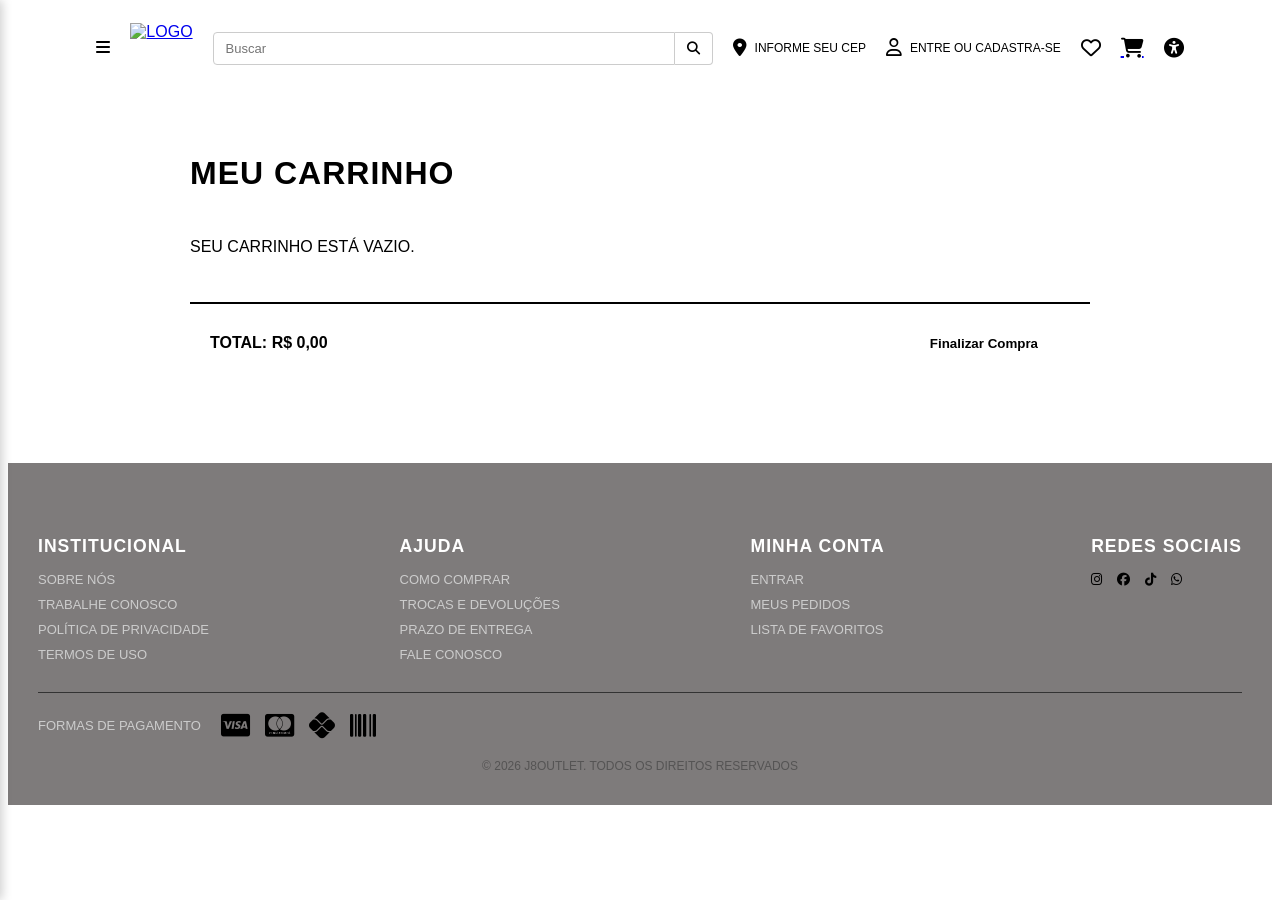
==== carrinho.html @ 71098baf "fFiz a pagina do carrinho" ====
<!DOCTYPE html>
<html lang="pt-br">
<head>
    <meta charset="UTF-8">
    <meta name="viewport" content="width=device-width, initial-scale=1.0">
    <title>J8Outlet - Carrinho</title>
    <link rel="icon" href="fotos/android-chrome-512x512.png" type="image/png">
    <link rel="preconnect" href="https://fonts.googleapis.com">
    <link rel="preconnect" href="https://fonts.gstatic.com" crossorigin">
    <link hrel="https://fonts.googleapis.com/css2?family=Bebas+Neue&family=Inter:wght@400;500;600;700&display=swap" rel="stylesheet">
    <link rel="stylesheet" href="style.css">
    <link rel="stylesheet" href="https://cdnjs.cloudflare.com/ajax/libs/font-awesome/6.5.1/css/all.min.css">
</head>
<body>
    <header class="cabecalho">
        <div class="menu" onclick="abrirMenu()">
            <i class="fa-solid fa-bars" style="color: rgb(0, 0, 0);"></i>
        </div>

        <div class="logo">
            <a href="index.html">
                <img src="https://cdn.offstoreimages.me/compressed/a9ca6ca704ed7659ea2e482198a7759c.webp" alt="Logo">
            </a>
        </div>

         <form class="busca">
                <input type="text" name="q" id="input-busca" placeholder="Buscar">
                 <button type="submit">
                    <i class="fa-solid fa-magnifying-glass" style="color: rgb(0, 0, 0);"></i>
                </button>
         </form>

        <div class="cep">
            <i class="fa-solid fa-location-dot" style="color: rgb(0, 0, 0);"></i>
            <span>Informe seu CEP</span>
        </div>

        <div class="conta">
            <i class="fa-regular fa-user" style="color: rgb(0, 0, 0);"></i>
            <span>
                Entre ou cadastra-se
            </span>
        </div>

        <div class="icones">
            <i class="fa-regular fa-heart" style="color: rgb(0, 0, 0);"></i>
            <a href="carrinho.html">
                <i class="fa-solid fa-cart-shopping" style="color: rgb(0, 0, 0);"></i>
            </a>
            <i class="fa-solid fa-universal-access" style="color: rgb(0, 0, 0);"></i>
        </div>
    </header>

    <div class="menu-overlay" id="menuOverlay" onclick="fecharMenu()"></div>

    <nav class="menu-lateral" id="menuLateral">
        <div class="menu-lateral-topo">
            <span>Categorias</span>
            <i class="fa-solid fa-xmark" onclick="fecharMenu()"></i>
        </div>
        <a href="#">Premier League</a>
        <a href="#">La Liga</a>
        <a href="#">Serie A Italia</a>
        <a href="#">Brasileirão</a>
        <a href="#">Bundesliga</a>
        <a href="#">Seleções</a>
        <a href="#">Masculino</a>
        <a href="#">Feminino</a>
        <a href="#">Infantil</a>
        <a href="#">Chuteiras</a>
        <a href="#">Shorts</a>
    </nav>

    <section class="carrinho-pagina">
        <h1 class="carrinho-titulo">Meu Carrinho</h1>
        <div class="carrinho-lista" id="carrinhoLista">
            <!-- Itens do carrinho serão inseridos aqui via JS -->
        </div>
        <div class="carrinho-resumo" id="carrinhoResumo">
            <span class="carrinho-total">Total: <span id="carrinhoTotal">R$ 0,00</span></span>
            <button class="btn-comprar" id="btnFinalizar">Finalizar Compra</button>
        </div>
    </section>

    <footer class="rodape">
        <div class="rodape-colunas">
            <div class="rodape-coluna">
                <h4>Institucional</h4>
                <a href="#">Sobre nós</a>
                <a href="#">Trabalhe conosco</a>
                <a href="#">Política de Privacidade</a>
                <a href="#">Termos de uso</a>
            </div>

            <div class="rodape-coluna">
                <h4>Ajuda</h4>
                <a href="#">Como Comprar</a>
                <a href="#">Trocas e Devoluções</a>
                <a href="#">Prazo de entrega</a>
                <a href="#">Fale conosco</a>
            </div>

            <div class="rodape-coluna">
                <h4>Minha conta</h4>
                <a href="#">Entrar</a>
                <a href="#">Meus pedidos</a>
                <a href="#">Lista de favoritos</a>
            </div>

            <div class="rodape-coluna">
                <h4>Redes sociais</h4>
                <div class="rodape-redes">
                    <a href="#"><i class="fa-brands fa-instagram" style="color: rgb(0, 0, 0);"></i></a>
                    <a href="#"><i class="fa-brands fa-facebook" style="color: rgb(0, 0, 0);"></i></a>
                    <a href="#"><i class="fa-brands fa-tiktok" style="color: rgb(0, 0, 0);"></i></a>
                    <a href="#"><i class="fa-brands fa-whatsapp" style="color: rgb(0, 0, 0);"></i></a>
                </div>
            </div>
        </div>

        <div class="rodape-pagamento">
            <span>Formas de pagamento</span>
            <div class="rodape-pagamento-icones">
                <i class="fa-brands fa-cc-visa" style="color: rgb(0, 0, 0);"></i>
                <i class="fa-brands fa-cc-mastercard" style="color: rgb(0, 0, 0);"></i>
                <i class="fa-brands fa-pix" style="color: rgb(0, 0, 0);"></i>
                <i class="fa-solid fa-barcode" style="color: rgb(0, 0, 0);"></i>
            </div>
        </div>

        <div class="rodape-copyright">
            <p>&copy; 2026 J8Outlet. Todos os direitos reservados</p>
        </div>
    </footer>

    <script src="script.js"></script>
</body>
</html>
---- style.css ----
.cabecalho{
    display: flex;
    align-items: center;
    justify-content: center;
    padding: 15px 30px;
    gap: 20px;
    max-width: 1300px;
    margin: 0 auto;
    flex-wrap: nowrap;
}

.menu {
    cursor: pointer;
}

.logo {
    height: 50px;
    width: auto;

}

.logo img{
    height: 40px;
}

.header{
    display: flex;
    align-items: center;
    justify-content: space-between;
}


.busca {
    display: flex;
    flex: 1;
    max-width: 500px;
}

.busca input {
    flex: 1;
    padding: 8px 12px;
    border: 1px solid #ccc;
    border-radius: 4px 0 0 4px;
    font-size: 13px;
}

.busca button {
    border: 1px solid #ccc;
    border-left: none;
    border-radius: 0 4px 4px 0 ;
    background: #fff;
    cursor: pointer;
    padding: 0 12px;
}

.icones {
    display: flex;
    gap: 20px;
    font-size: 16px;
   
}

.icones i {
    display: flex;
    gap: 20px;
    font-size: 20px;
}

.icones i {
    cursor: pointer;
}

.cep, .conta {
    display: flex;
    align-items: center;
    gap: 8px;
    font-size: 12px;
    cursor: pointer;
    white-space: nowrap;
}

.cep i, .conta i {
    font-size: 18px;
}

.banner {
    position: relative;
    width: 100%;
    overflow: hidden;
    border-radius: 15px 15px 15px 15px ;
}

.slide {
    display: none;
}

.slide.active {
    display: block;
}

.slide-seta {
    position: absolute;
    top: 50%;
    transform: translateY(-50%);
    background: rgba(255, 255, 255, 0.7);
    border: none;
    font-size: 20px;
    padding: 12px 16px;
    cursor: pointer;
    border-radius: 50%;
    z-index: 2;
}

.slide-seta.anterior {
    left: 20px;
}

.slide-seta.proxima {
    right: 20px;
}

.slide-seta:hover {
    background: rgba(255, 255, 255, 0.9);
}

.slide-bolinhas {
    position: absolute;
    bottom: 20px;
    left: 50%;
    transform: translateX(-50%);
    display: flex;
    gap: 10px;
    z-index: 2;
}

.bolinha {
    width: 12px;
    height: 12px;
    border-radius: 50%;
    background: rgba(255, 255, 255, 0.5);
    cursor: pointer;
}

.bolinha.ativa {
    background: #fff;
}

.banner-img {
    width: 100%;
    height: 400px;
    object-fit: cover;
    display: block;
}

.banner-overlay {
    position: absolute;
    top: 0;
    left: 0;
    width: 100%;
    height: 100%;
    background: rgba(0, 0, 0, 0.4);
    display: flex;
    flex-direction: column;
    justify-content: center ;
    align-items: center;
    text-align: center;
    color: #fff;
}

body {
    font-family: 'Inter', sans-serif;
    text-transform: uppercase;
}

.banner-overlay h1 {
    font-family: 'Bebas Neue', sans-serif;
    letter-spacing: 1px;
    font-size: 2.5rem;
    max-width: 700px;
    margin-bottom: 20px;
}

.categorias-titulo,
.vitrine-titulo {
    font-family: 'Bebas Neue', sans-serif;
    letter-spacing: 1px;
}

.btn-comprar {
    padding: 12px 32px;
    background: #fff;
    color: black;
    border: none;
    border-radius: 4px;
    font-weight: bold;
    cursor: pointer;
}

.btn-comprar:hover {
    background: #eee;
}

.categorias {
    padding: 40px 30px;
    max-width: 1300px;
    margin: 0 auto;
    text-align: center;
}

.categorias-titulo {
    font-size: 1.8rem;
    margin-bottom: 30px;
}

.categorias-grid {
    display: flex;
    justify-content: center;
    flex-wrap: wrap;
    gap: 30px;
}

.categoria-item {
    display: flex;
    flex-direction: column;
    align-items: center;
    gap: 10px;
    text-decoration: none;
    color: #000;
    width: 120px;
}

.categoria-item img {
    width: 80px;
    height: 80px;
    object-fit: contain;
    transition: transform 0.2s;
}

.categoria-item:hover img {
    transform: scale(1.1);
}

.categoria-item span {
    font-size: 14px;
    font-weight: bold;
    text-align: center;
}

.vitrine{
    padding: 40px 30px;
    max-width: 1300px;
    margin: 0 auto;
}

.vitrine-header {
    text-align: center;
    margin-bottom: 25px;
}

.vitrine-titulo {
    font-size: 1.8rem;
    margin-bottom: 8px;
}

.vitrine-link {
    font-size: 14px;
    text-decoration: underline;
    color: #000;
}

.vitrine-carrossel-container {
    position: relative;
}

.vitrine-carrossel {
    display: flex;
    gap: 20px;
    overflow-x: auto;
    scroll-behavior: smooth;
    scroll-snap-type: mandatory;
    padding-bottom: 10px;
}

.vitrine-carrossel::-webkit-scrollbar {
    display: none;
}

.produto-card {
    flex: 0 0 auto;
    width: 220px;
    scroll-snap-align: start;
    overflow: hidden;
}

.produto-card img {
    width: 100%;
    height: 260px;
    object-fit: cover;
    margin-bottom: 12px;
    transition: transform 0.3s ease;
}

.produto-card:hover img {
    transform: scale(1.1);
}

.produto-nome {
    font-size: 13px;
    font-weight: bold;
    margin-bottom: 8px;
    line-height: 1.3;
}

.produto-preco {
    display: flex;
    align-items: center;
    gap: 8px;
    flex-wrap: wrap;
    font-size: 12px;
}

.preco-de {
    color: #999;
    text-decoration: line-through;
}

.preco-info {
    color: #333;
}

.preco-por {
    font-weight: bold;
    font-size: 14px;
    color: #000;
}

.carrossel-seta {
    position: absolute;
    top: 40%;
    transform: translateY(-50%);
    background: rgba(255, 255, 255, 0.9);
    border: none;
    width: 44px;
    height: 44px;
    border-radius: 50%;
    font-size: 18px;
    cursor: pointer;
    z-index: 2;
    box-shadow: 0 2px 6px rgba(0, 0, 0, 0.2);
}

.carrossel-seta.anterior {
    left: 10px;
}

.carrossel-seta.proxima {
    right: 10px;
}

.rodape {
    background: #7e7b7b;
    color: #fff;
    padding: 50px 30px 20px;
    margin-top: 40px;
}

.rodape-colunas {
    display: flex;
    justify-content: space-between;
    flex-wrap: wrap;
    gap: 30px;
    max-width: 1300px;
    margin: 0 auto;
}

.rodape-coluna {
    display: flex;
    flex-direction: column;
    gap: 10px;
    min-width: 150px;
}

.rodape-coluna h4 {
    font-family: 'Bebas Neue', sans-serif;
    letter-spacing: 1px;
    font-size: 1.1rem;
    margin-bottom: 5px;
}

.rodape-coluna a {
    color: #ccc;
    text-decoration: none;
    font-size: 13px;
}

.rodape-coluna a:hover {
    color: #fff;
    text-decoration: underline;
}

.rodape-redes {
    display: flex;
    gap: 15px;
    font-size: 22px;
}

.rodape-redes a {
    color: #fff;
}

.rodape-pagamento {
    max-width: 1300px;
    margin: 30px auto 0;
    padding-top: 20px;
    border-top: 1px solid #333;
    display: flex;
    align-items: center;
    gap: 20px;
    flex-wrap: wrap;
}

.rodape-pagamento span {
    font-size: 13px;
    color: #ccc;
}

.rodape-pagamento-icones {
    display: flex;
    gap: 15px;
    font-size: 26px;
}

.rodape-copyright {
    text-align: center;
    margin-top: 20px;
    font-size: 12px;
    color: #555454;
}

.menu-lateral {
    position: fixed;
    top: 0;
    left: -280px;
    width: 280px;
    height: 100%;
    background: #fff;
    box-shadow: 2px 0 10px rgba(0, 0, 0, 0.2);
    z-index: 100;
    transition: left 0.3s ease;
    display: flex;
    flex-direction: column;
    padding: 20px;
    box-sizing: border-box;
}

.menu-lateral.aberto {
    left: 0;
}

.menu-lateral-topo {
    display: flex;
    justify-content: space-between;
    align-items: center;
    font-weight: bold;
    font-size: 16px;
    margin-bottom: 20px;
    padding-bottom: 15px;
    border-bottom: 1px solid #eee;
}

.menu-lateral-topo i {
    cursor: pointer;
    font-size: 20px;
}

.menu-lateral a {
    text-decoration: none;
    color: #000;
    padding: 12px 0;
    font-size: 14px;
    border-bottom: 1px solid #f0f0f0;
}

.menu-lateral a:hover {
    color: #666;
}

.menu-overlay {
    display: none;
    position: fixed;
    top: 0;
    left: 0;
    width: 100%;
    height: 100%;
    background: rgba(0, 0, 0, 0.5);
    z-index: 99;
}

.menu-overlay.ativo {
    display: block;
}

.resultados-container {
    padding: 40px 20px;
}

#titulo-resultado {
    text-align: center;
    margin-bottom: 30px;
}

.resultados-grid {
    display: grid;
    grid-template-columns: repeat(auto-fill, minmax(220px, 1fr));
    gap: 20px;
}

.carrinho-pagina {
    max-width: 900px;
    margin: 0 auto;
    padding: 40px 30px;
}

.carrinho-titulo {
    font-family: 'Bebas Neue', sans-serif;
    letter-spacing: 1px;
    font-size: 2rem;
    margin-bottom: 30px;
}

.carrinho-lista {
    display: flex;
    flex-direction: column;
    gap: 20px;
    margin-bottom: 30px;
}

.carrinho-item {
    display: grid;
    grid-template-columns: 100px 1fr auto auto auto;
    align-items: center;
    gap: 20px;
    padding: 15px;
    border: 1px solid #eee;
    border-radius: 8px;
}

.carrinho-item img {
    width: 100px;
    height: 100px;
    object-fit: cover;
    border-radius: 4px;
}

.carrinho-item-nome {
    font-size: 13px;
    font-weight: bold;
    line-height: 1.3;
}

.carrinho-item-preco {
    font-size: 14px;
    font-weight: bold;
}

.carrinho-item-qtd {
    display: flex;
    align-items: center;
    gap: 10px;
}

.carrinho-item-qtd buttom {
    width: 28px;
    height: 28px;
    border: 1px solid #ccc;
    background: #fff;
    border-radius: 4px;
    cursor: pointer;
    font-size: 16px;
}

.carrinho-item-qtd button:hover {
    background: #f0f0f0;
}

.btn-remover {
    border: none;
    background: none;
    color: #999;
    text-decoration: underline;
    cursor: pointer;
    font-size: 12px;
}

.btn-remover:hover {
    color: #c00;
}

.carrinho-resumo {
    display: flex;
    justify-content: space-between;
    align-items: center;
    padding: 20px;
    border-top: 2px solid #000;
}

.carrinho-total {
    font-size: 16px;
    font-weight: bold;
}

#carrinho-total {
    font-size: 1.3rem;
}

.btn-add-carrinho {
    position: absolute;
    bottom: 120px;
    right: 4px;
    width: 36px;
    height: 36px;
    border: none;
    border-radius: 50%;
    background: #fff;
    box-shadow: 0 2px 6px rgba(0, 0, 0, 0.2);
    cursor: pointer;
    font-size: 16px;
    display: flex;
    align-items: center;
    justify-content: center;
    z-index: 2;
}

.btn-add-carrinho:hover {
    background: #eee;
}

.produto-card {
    flex: 0 0 auto;
    width: 220px;
    scroll-snap-align: start;
    overflow: hidden;
    position: relative;
}

@media (max-width: 768px){
    .cep , .conta {
        gap: 0;
    }
    .cep span,
    .conta span {
        display: none;
    }
     .icones i.fa-universal-access {
        display: none;
     }
     .icones i.fa-heart {
        display: none;
     }
     .conta i.fa-user {
        display: none;
     }
     .cabecalho {
        gap: 10px;
        padding: 8px 6px;
     }
     .busca {
        flex: none;
        max-width: 150px;
        min-width: 0;
     }
     .busca input {
        min-width: 0;
     }
     .categorias-grid {
        gap: 20px;
     }
     .categoria-item {
        width: 90px;
     }
     .categoria-item img {
        width: 60px;
        height: 60px;
     }
     .banner-img {
        height: 220px;
     }
     .banner-overlay h1 {
        font-size: 1.5rem;
        max-width: 90%;
     }
     .banner-overlay p {
        font-size: 12px;
     }
     .btn-comprar {
        padding: 8px 20px;
        font-size: 14px;
     }
     .categorias-titulo,
     .vitrine-titulo {
        font-size: 1.3rem;
     }
     .vitrine {
        padding: 20px 15px;
     }
     .categorias {
        padding: 20px 15px;
     }
     .produto-card {
        width: 140px;
     }
     .produto-card img {
        height: 170px;
     }
     .produto-nome {
        font-size: 11px;
     }
     .carrossel-seta {
        width: 32px;
        height: 32px;
        font-size: 14px;
     }
     .rodape-colunas {
        flex-direction: column;
        gap: 25px;
     }
     .rodape {
        padding: 30px 20px 15px;
     }
     .carrinho-pagina {
        padding: 20px 15px;
     }
     .carrinho-item {
        grid-template-columns: 70px 1fr;
        grid-template-areas:
            "img nome"
            "img preco"
            "img qtd"
            "img remover";
     }
     .carrinho-item img {
        grid-area: img;
        width: 70px;
        height: 70px;
     }
     .carrinho-item-nome { grid-area: nome; }
     .carrinho-item-preco { grid-area: preco; }
     .carrinho-item-qtd { grid-area: qtd; }
     .btn-remover { grid-area: remover; justify-self: start; }
     .carrinho-resumo {
        flex-direction: column;
        gap: 15px;
        align-items: flex-start;
     }
 }
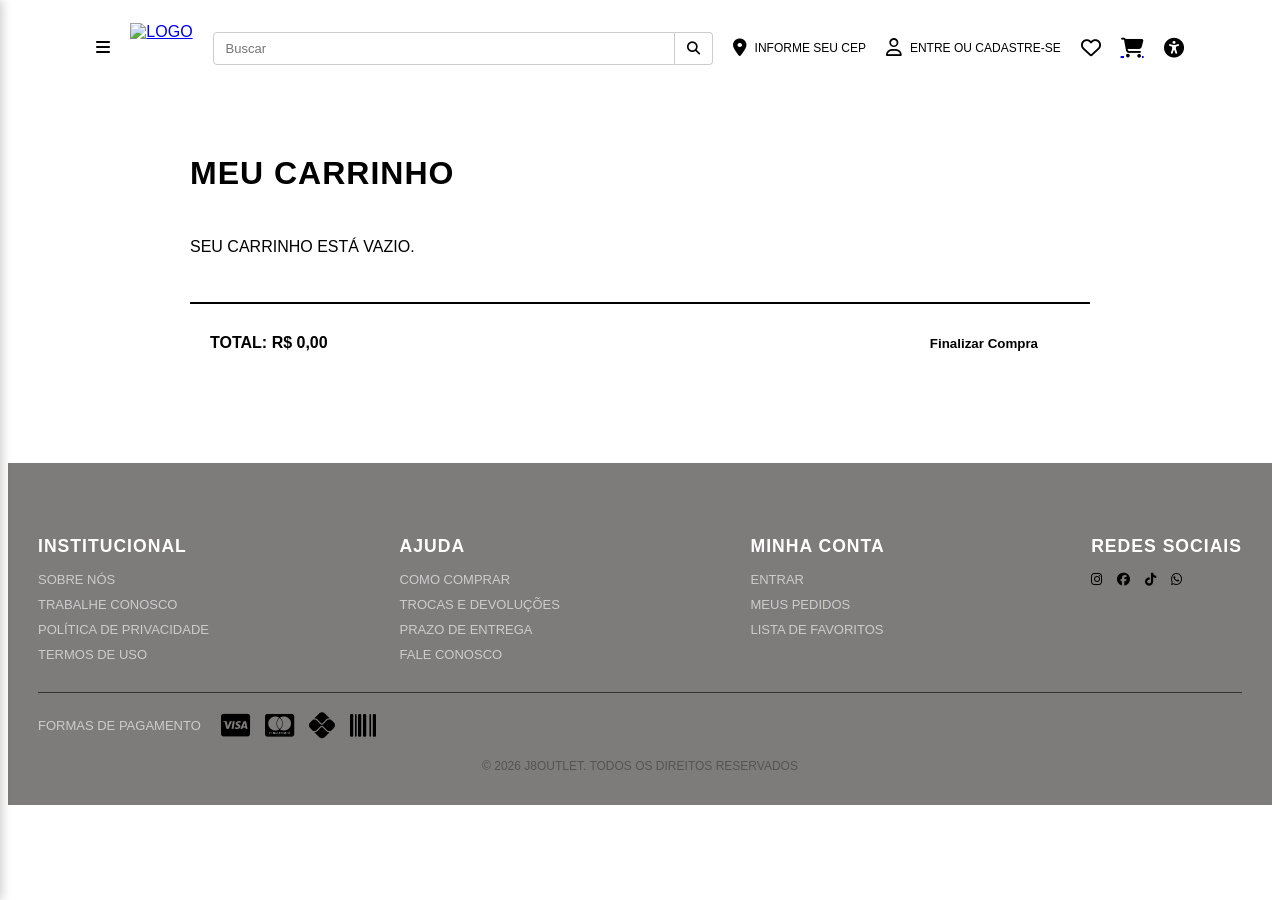
==== commit 13242754: "corrigindo bugs na pagina meus pedidos" ====
--- a/carrinho.html
+++ b/carrinho.html
@@ -35,10 +35,10 @@
             <span>Informe seu CEP</span>
         </div>
 
-        <div class="conta">
-            <i class="fa-regular fa-user" style="color: rgb(0, 0, 0);"></i>
-            <span>
-                Entre ou cadastra-se
+        <div class="conta" id="contaHeader">
+            <a href="conta.html"><i class="fa-regular fa-user" style="color: rgb(0, 0, 0);"></i></a>
+            <span id="contaHeaderTexto">
+                Entre ou cadastre-se
             </span>
         </div>
 
@@ -74,7 +74,7 @@
     <section class="carrinho-pagina">
         <h1 class="carrinho-titulo">Meu Carrinho</h1>
         <div class="carrinho-lista" id="carrinhoLista">
-            <!-- Itens do carrinho serão inseridos aqui via JS -->
+            
         </div>
         <div class="carrinho-resumo" id="carrinhoResumo">
             <span class="carrinho-total">Total: <span id="carrinhoTotal">R$ 0,00</span></span>
--- a/style.css
+++ b/style.css
@@ -70,6 +70,16 @@
     cursor: pointer;
 }
 
+.conta {
+    text-decoration: none;
+    color: #000;
+}
+
+.conta a {
+    text-decoration: none;
+    color: #000;
+}
+
 .cep, .conta {
     display: flex;
     align-items: center;
@@ -77,6 +87,7 @@
     font-size: 12px;
     cursor: pointer;
     white-space: nowrap;
+    
 }
 
 .cep i, .conta i {
@@ -616,7 +627,7 @@
 .btn-add-carrinho {
     position: absolute;
     bottom: 120px;
-    right: 4px;
+    right: 8px; 
     width: 36px;
     height: 36px;
     border: none;
@@ -643,7 +654,644 @@
     position: relative;
 }
 
+.produto-card-link {
+    text-decoration: none;
+    color: inherit;
+    display: block;
+}
+
+.produto-detalhe {
+    display: flex;
+    gap: 40px;
+    max-width: 1100px;
+    margin: 0 auto;
+    padding: 40px 30px;
+    align-items: flex-start;
+}
+
+.produto-detalhe-img {
+    width: 50%;
+    max-width: 500px;
+    height: 600px;
+    object-fit: cover;
+    border-radius: 8px;
+    flex-shrink: 0;
+}
+
+.produto-detalhe-info {
+    flex: 1;
+    padding-top: 20px;
+}
+
+.produto-detalhe-nome {
+    font-family: 'Bebas Neue', sans-serif;
+    letter-spacing: 1px;
+    font-size: 1.6rem;
+    margin-bottom: 16px;
+    line-height: 1.2;
+}
+
+.produto-detalhe-preco {
+    display: flex;
+    align-items: center;
+    gap: 12px;
+    margin-bottom: 24px;
+    flex-wrap: wrap;
+}
+
+.produto-detalhe-preco .preco-de {
+    font-size: 14px;
+    color: #999;
+    text-decoration: line-through;
+}
+
+.produto-detalhe-preco .preco-por {
+    font-size: 1.4rem;
+    font-weight: bold;
+    color: #000;
+}
+
+.produto-detalhe-tamanho {
+    margin-bottom: 24px;
+}
+
+.tamanho-label {
+    display: block;
+    font-size: 13px;
+    font-weight: bold;
+    margin-bottom: 10px;
+}
+
+.tamanho-opcoes {
+    display: flex;
+    gap: 8px;
+    flex-wrap: wrap;
+}
+
+.btn-tamanho {
+    min-width: 44px;
+    height: 40px;
+    padding: 0 12px;
+    border: 1px solid #ccc;
+    background: #fff;
+    border-radius: 4px;
+    cursor: pointer;
+    font-size: 13px;
+    font-weight: bold;
+}
+
+.btn-tamanho:hover {
+    border-color: #000;
+}
+
+.btn-tamanho.ativo {
+    background: #000;
+    color: #fff;
+    border-color: #000;
+}
+
+.produto-detalhe-acoes {
+    display: flex;
+    gap: 12px;
+    align-items: stretch;
+}
+
+.quantidade-seletor {
+    display: flex;
+    align-items: center;
+    border: 1px solid #ccc;
+    border-radius: 4px;
+    overflow: hidden;
+}
+
+.quantidade-seletor button {
+    width: 40px;
+    height: 48px;
+    border: none;
+    background: #fff;
+    cursor: pointer;
+    font-size: 18px;
+}
+
+.quantidade-seletor button:hover {
+    background: #f0f0f0;
+}
+
+.quantidade-seletor span {
+    width: 30px;
+    text-align: center;
+    font-weight: bold;
+}
+
+.btn-add-carrinho-detalhe {
+    flex: 1;
+    height: 48px;
+    background: #000;
+    color: #fff;
+    border: none;
+    border-radius: 4px;
+    font-weight: bold;
+    font-size: 14px;
+    letter-spacing: 0.5px;
+    cursor: pointer;
+}
+
+.btn-add-carrinho-detalhe:hover {
+    background: #333;
+}
+
+.produto-detalhe-img {
+    width: 50%;
+    max-width: 500px;
+    height: 600px;
+    object-fit: cover;
+    border-radius: 8px;
+    flex-shrink: 0;
+}
+
+.produto-detalhe-info {
+    flex: 1;
+    padding-top: 20px;
+}
+
+.produto-detalhe-nome {
+    font-family: 'Bebas Neue', sans-serif;
+    letter-spacing: 1px;
+    font-size: 1.8rem;
+    margin-bottom: 20px;
+    line-height: 1.2;
+}
+
+.produto-detalhe-preco {
+    display: flex;
+    flex-direction: column;
+    gap: 4px;
+    margin-bottom: 30px;
+}
+
+.produto-detalhe-preco .preco-de {
+    font-size: 14px;
+    color: #999;
+    text-decoration: line-through;
+}
+
+.produto-detalhe-preco .preco-por {
+    font-size: 1.6rem;
+    font-weight: bold;
+    color: #000;
+}
+
+.btn-add-carrinho-detalhe {
+    padding: 14px 40px;
+    font-size: 15px;
+}
+
+.btn-comprar-agora {
+    width: 100%;
+    height: 52px;
+    background: #000;
+    color: #fff;
+    border: none;
+    border-radius: 4px;
+    font-weight: bold;
+    font-size: 14px;
+    letter-spacing: 0.5px;
+    cursor: pointer;
+    margin-bottom: 12px;
+}
+
+.btn-comprar-agora:hover {
+    background: #333;
+}
+
+.btn-add-carrinho-detalhe {
+    width: 100%;
+    height: 52px;
+    background: #fff;
+    color:#000;
+    border: 1px solid #000;
+    border-radius: 4px;
+    font-weight: bold;
+    font-size: 14px;
+    letter-spacing: 0.5px;
+    cursor: pointer;
+    margin-bottom: 30px;
+}
+
+.btn-add-carrinho-detalhe:hover {
+    background: #f5f5f5;
+}
+
+.produto-frete {
+    margin-top: 10px;
+}
+
+.frete-titulo {
+    font-size: 14px;
+    font-weight: bold;
+    margin-bottom: 14px;
+    text-transform: none;
+}
+
+.frete-opcoes {
+    display: flex;
+    gap: 15px;
+    margin-bottom: 15px;
+}
+
+.frete-opcao {
+    flex: 1;
+    display: flex;
+    flex-direction: column;
+    align-items: center;
+    justify-content: center;
+    gap: 8px;
+    padding: 18px 10px;
+    border: 1px solid #ccc;
+    border-radius: 6px;
+    background: #fff;
+    cursor: pointer;
+    font-family: inherit;
+    text-align: center;
+    appearance: none;
+    box-sizing: border-box;
+    outline: none;
+}
+
+.frete-opcao i {
+    font-size: 20px;
+}
+
+.frete-opcao span {
+    font-size: 12px;
+    font-weight: bold;
+    text-transform: none;
+}
+
+.frete-opcao.ativa {
+    border: 2px solid #000;
+}
+
+.frete-cep {
+    display: flex;
+    height: 44px;
+    border: 1px solid #ccc;
+    border-radius: 4px;
+    overflow: hidden;
+}
+
+.frete-cep input {
+    flex: 1;
+    border: none;
+    padding: 0 15px;
+    font-size: 13px;
+    background: #fff;
+    text-transform: none;
+    font-family: inherit;
+}
+
+.frete-cep input::placeholder {
+    text-transform: none;
+    color: #999;
+}
+
+.frete-cep button {
+    border: none;
+    border-left: 1px solid #ccc;
+    background: #000;
+    color: #fff;
+    padding: 0 22px;
+    font-weight: bold;
+    font-size: 13px;
+    letter-spacing: 0.5px;
+    cursor: pointer;
+}
+
+.frete-cep button:hover {
+    background: #333;
+}
+
+.frete-nao-sei {
+    display: block;
+    text-align: right;
+    margin-top: 10px;
+    font-size: 12px;
+    color: #000;
+    text-decoration: underline;
+    text-transform: none;
+}
+
+.conta-pagina {
+    display: flex;
+    justify-content: center;
+    padding: 60px 20px;
+    min-height: 60vh;
+}
+
+.conta-caixa {
+    width: 100%;
+    max-width: 460px;
+    background: #fff;
+    border-radius: 12px;
+    box-shadow: 0 4px 24px rgba(0, 0, 0, 0.08);
+    padding: 40px;
+    box-sizing: border-box;
+}
+
+.conta-abas {
+    display: flex;
+    border-bottom: 1px solid #eee;
+    margin-bottom: 30px;
+}
+
+.conta-aba {
+    flex: 1;
+    border: none;
+    background: none;
+    padding: 0 0 16px;
+    font-size: 16px;
+    font-weight: bold;
+    letter-spacing: 0.5px;
+    color: #999;
+    cursor: pointer;
+    border-bottom: 2px solid transparent;
+    margin-bottom: -1px;
+}
+
+.conta-aba.ativa {
+    color: #000;
+    border-bottom: 2px solid #000;
+}
+
+.conta-form {
+    display: flex;
+    flex-direction: column;
+}
+
+.conta-form label {
+    font-size: 12px;
+    font-weight: bold;
+    margin-bottom: 6px;
+    margin-top: 16px;
+}
+
+.conta-form label:first-of-type {
+    margin-top: 0;
+}
+
+.conta-form input {
+    height: 46px;
+    border: 1px solid #ccc;
+    border-radius: 6px;
+    padding: 0 14px;
+    font-size: 14px;
+    font-family: inherit;
+    text-transform: none;
+    box-sizing: border-box;
+}
+
+.conta-form input::placeholder {
+    text-transform: none;
+    color: #aaa;
+}
+
+.conta-form input:focus {
+    outline: none;
+    border-color: #000;
+}
+
+.conta-erro {
+    color: #c00;
+    font-size: 12px;
+    font-weight: bold;
+    text-transform: none;
+    margin: 10px 0 0;
+    min-height: 14px;
+}
+
+.btn-conta-enviar {
+    height: 50px;
+    background: #000;
+    color: #fff;
+    border: none;
+    border-radius: 6px;
+    font-weight: bold;
+    font-size: 14px;
+    letter-spacing: 0.5px;
+    cursor: pointer;
+    margin-top: 24px;
+}
+
+.btn-conta-enviar:hover {
+    background: #333;
+}
+
+.conta-titulo {
+    font-family: 'Bebas Neue', sans-serif;
+    letter-spacing: 1px;
+    font-size: 1.8rem;
+    text-align: center;
+    margin-bottom: 10px;
+}
+
+.conta-subtitulo {
+    text-align: center;
+    font-size: 13px;
+    color: #666;
+    text-transform: none;
+    margin-bottom: 30px;
+}
+
+.btn-conta-sair {
+    width: 100%;
+    height: 50px;
+    background: #fff;
+    color: #000;
+    border: 1px solid #000;
+    border-radius: 6px;
+    font-weight: bold;
+    font-size: 14px;
+    letter-spacing: 0.5px;
+    cursor: pointer;
+}
+
+.btn-conta-sair:hover {
+    background: #f5f5f5;
+}
+
+.campo-senha {
+    position: relative;
+    display: flex;
+}
+
+.campo-senha input {
+    width: 100%;
+    padding-right: 42px;
+}
+
+.toggle-senha {
+    position: absolute;
+    right: 14px;
+    top: 50%;
+    transform: translateY(-50%);
+    color: #999;
+    cursor: pointer;
+    font-size: 15px;
+}
+
+.toggle-senha:hover {
+    color: #000;
+}
+
+.toggle-senha.ativo {
+    color: #000;
+}
+
+.link-esqueci-senha {
+    display: block;
+    text-align: right;
+    font-size: 12px;
+    color: #000;
+    text-decoration: underline;
+    text-transform: none;
+    margin-top: 8px;
+}
+
+.link-esqueci-senha:hover {
+    color: #666;
+}
+
+.conta-caixa-larga { 
+    max-width: 600px;
+}
+
+.conta-menu-abas {
+    display: flex;
+    gap: 25px;
+    border-bottom: 1px solid #eee;
+    margin-bottom: 30px;
+    padding-bottom: 16px;
+}
+
+.conta-menu-item {
+    text-decoration: none;
+    color: #999;
+    font-size: 14px;
+    font-weight: bold;
+    letter-spacing: 0.5px;
+}
+
+.conta-menu-item:hover {
+    color: #000;
+}
+
+.conta-menu-item.ativo {
+    color: #000;
+}
+
+.conta-titulo-esquerda {
+    text-align: left;
+    margin-bottom: 24px;
+}
+
+.conta-sucesso {
+    color: #1a7d1a;
+    font-size: 12px;
+    font-weight: bold;
+    text-transform: none;
+    margin: 10px 0 0;
+    min-height: 14px;
+}
+
+.conta-atalhos {
+    display: flex;
+    gap: 15px;
+    margin-bottom: 20px;
+}
+
+.conta-atalho {
+    flex: 1;
+    display: flex;
+    flex-direction: column;
+    align-items: center;
+    gap: 8px;
+    padding: 18px 10px;
+    border: 1px solid #ccc;
+    border-radius: 6px;
+    text-decoration: none;
+    color: #000;
+}
+
+.conta-atalho:hover {
+    border-color: #000;
+    background: #f9f9f9;
+}
+
+.conta-atalho i {
+    font-size: 20px;
+}
+
+.conta-atalho span {
+    font-size: 12px;
+    font-weight: bold;
+}
+
+.modal-overlay {
+    display: none;
+    position: fixed;
+    inset: 0;
+    background: rgba(0, 0, 0, 0.6);
+    justify-content: center;
+    align-items: center;
+    z-index: 1000;
+}
+
+.modal-overlay.ativo {
+    display: flex;
+}
+
+.modal-pedido {
+    background: #fff;
+    width: 90%;
+    max-width: 480px;
+    max-height: 90vh;
+    overflow-y: auto;
+    padding: 24px;
+    border-radius: 8px;
+    position: relative;
+}
+
+.modal-fechar {
+    position: absolute;
+    top: 10px;
+    right: 14px;
+    background: none;
+    border: none;
+    font-size: 28px;
+    cursor: pointer;
+}
+
+.pedido-clicavel {
+    cursor: pointer;
+}
+
+.modal-pedido-img {
+    display: block;
+    width: 100%;
+    max-width: 200px;
+    margin: 0 auto 12px;
+}
+
+
 @media (max-width: 768px){
+     .conta-pagina {
+        padding: 30px 15px;
+    }
+
+    .conta-caixa {
+        padding: 25px;
+    }
+
     .cep , .conta {
         gap: 0;
     }
@@ -660,6 +1308,9 @@
      .conta i.fa-user {
         display: none;
      }
+     .conta i.fa-user {
+    display: inline-block;
+}
      .cabecalho {
         gap: 10px;
         padding: 8px 6px;
@@ -752,6 +1403,29 @@
         gap: 15px;
         align-items: flex-start;
      }
+
+     .produto-detalhe {
+        flex-direction: column;
+        padding: 20px 15px;
+        gap: 20px;
+     }
+     .produto-detalhe-img {
+        width: 100%;
+        max-width: 100%;
+        height: 350px;
+     }
+     .produto-detalhe-nome {
+        font-size: 1.2rem;
+     }
+     .produto-detalhe-preco .preco-por {
+        font-size: 1.2rem;
+     }
+     .produto-detalhe-acoes {
+        flex-direction: column;
+     }
+     .btn-add-carrinho-detalhe {
+        width: 100%;
+     }
  }
 
 
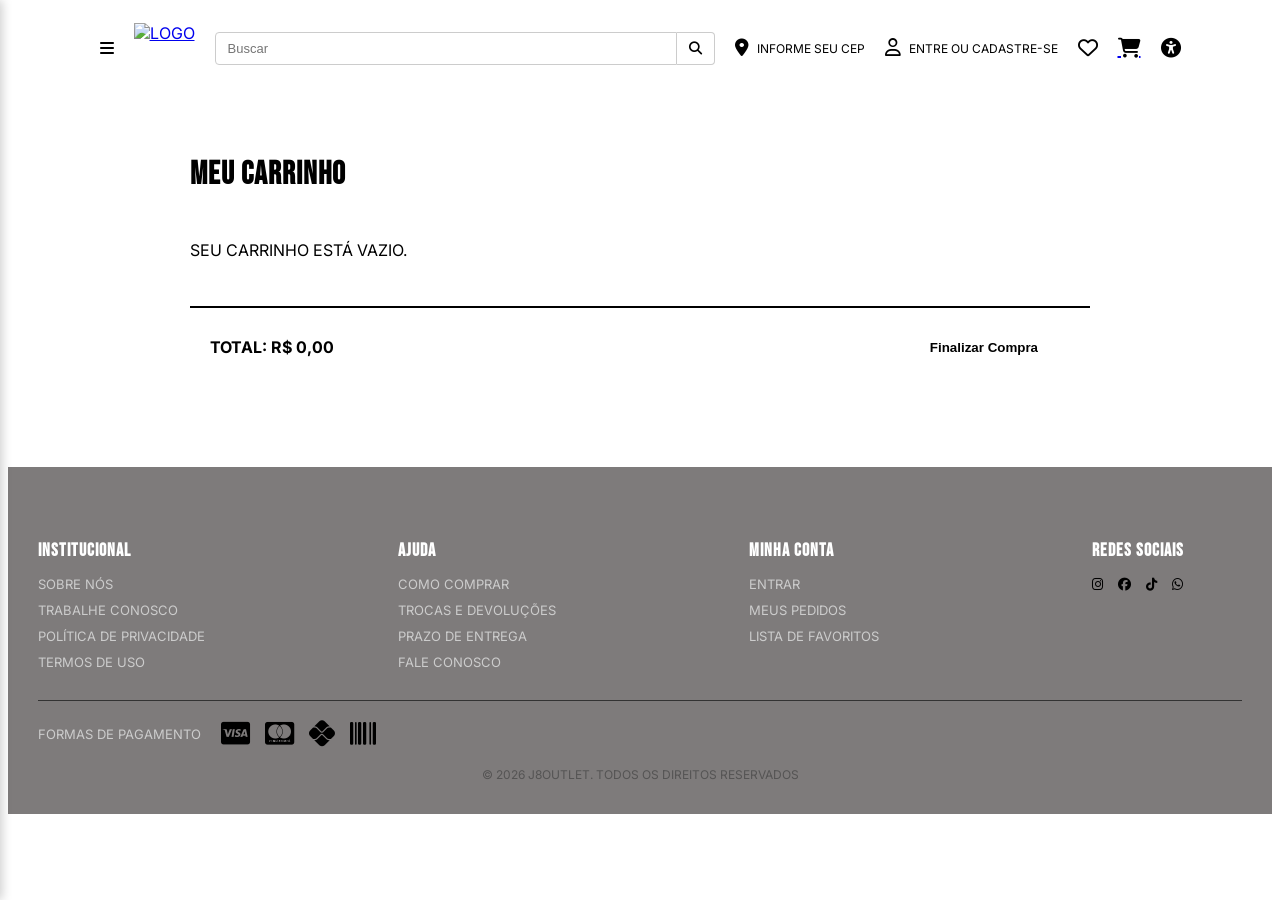
==== commit ffe40124: "fiz ajustes para a versão mobile da pagina carrinho" ====
--- a/carrinho.html
+++ b/carrinho.html
@@ -6,8 +6,8 @@
     <title>J8Outlet - Carrinho</title>
     <link rel="icon" href="fotos/android-chrome-512x512.png" type="image/png">
     <link rel="preconnect" href="https://fonts.googleapis.com">
-    <link rel="preconnect" href="https://fonts.gstatic.com" crossorigin">
-    <link hrel="https://fonts.googleapis.com/css2?family=Bebas+Neue&family=Inter:wght@400;500;600;700&display=swap" rel="stylesheet">
+    <link rel="preconnect" href="https://fonts.gstatic.com" crossorigin>
+    <link rel="stylesheet" href="https://fonts.googleapis.com/css2?family=Bebas+Neue&family=Inter:wght@400;500;600;700&display=swap">
     <link rel="stylesheet" href="style.css">
     <link rel="stylesheet" href="https://cdnjs.cloudflare.com/ajax/libs/font-awesome/6.5.1/css/all.min.css">
 </head>
@@ -102,8 +102,8 @@
 
             <div class="rodape-coluna">
                 <h4>Minha conta</h4>
-                <a href="#">Entrar</a>
-                <a href="#">Meus pedidos</a>
+                <a href="conta.html">Entrar</a>
+                <a href="pedidos.html">Meus pedidos</a>
                 <a href="#">Lista de favoritos</a>
             </div>
 
--- a/style.css
+++ b/style.css
@@ -620,7 +620,7 @@
     font-weight: bold;
 }
 
-#carrinho-total {
+#carrinho-Total {
     font-size: 1.3rem;
 }
 
@@ -680,7 +680,7 @@
 
 .produto-detalhe-info {
     flex: 1;
-    padding-top: 20px;
+    padding-top: 0;
 }
 
 .produto-detalhe-nome {
@@ -762,6 +762,8 @@
     border: 1px solid #ccc;
     border-radius: 4px;
     overflow: hidden;
+    align-self: flex-start;
+    margin-bottom: 12px;
 }
 
 .quantidade-seletor button {
@@ -801,17 +803,13 @@
 }
 
 .produto-detalhe-img {
-    width: 50%;
-    max-width: 500px;
-    height: 600px;
-    object-fit: cover;
-    border-radius: 8px;
-    flex-shrink: 0;
+    height: 400px;
+    object-fit: contain;
 }
 
 .produto-detalhe-info {
     flex: 1;
-    padding-top: 20px;
+    padding-top: 0px;
 }
 
 .produto-detalhe-nome {
@@ -823,16 +821,13 @@
 }
 
 .produto-detalhe-preco {
-    display: flex;
     flex-direction: column;
-    gap: 4px;
-    margin-bottom: 30px;
+    align-items: flex-start;
+    gap: 15px;
 }
 
 .produto-detalhe-preco .preco-de {
-    font-size: 14px;
-    color: #999;
-    text-decoration: line-through;
+    font-size: 13px;
 }
 
 .produto-detalhe-preco .preco-por {
@@ -863,6 +858,7 @@
 .btn-comprar-agora:hover {
     background: #333;
 }
+
 
 .btn-add-carrinho-detalhe {
     width: 100%;
@@ -1381,14 +1377,38 @@
      .carrinho-pagina {
         padding: 20px 15px;
      }
-     .carrinho-item {
+     #listaPedidos .carrinho-item {
         grid-template-columns: 70px 1fr;
         grid-template-areas:
             "img nome"
             "img preco"
             "img qtd"
+            "img data"
+            "img status";
+            gap: 6px 12px;
+     }
+     #listaPedidos .pedido-qtd { grid-area: qtd; }
+     #listaPedidos .pedido-data { grid-area: data; }
+     #listaPedidos .carrinho-item-status { grid-area: status; }
+     #listaPedidos .pedido-qtd,
+     #listaPedidos .pedido-data,
+     #listaPedidos .carrinho-item-status {
+        font-size: 12px;
+     }
+     #listaPedidos .carrinho-item img {
+        align-self: start;
+     }
+
+     .carrinho-item {
+        grid-template-columns: 70px 1fr;
+        grid-template-areas: 
+            "img nome"
+            "img preco"
+            "img qtd"
             "img remover";
-     }
+            gap: 6px 12px;
+     }
+
      .carrinho-item img {
         grid-area: img;
         width: 70px;
@@ -1426,6 +1446,43 @@
      .btn-add-carrinho-detalhe {
         width: 100%;
      }
+    .conta-menu-abas {
+        gap: 15px;
+        padding-bottom: 12px;
+        margin-bottom: 20px;
+     }
+     .conta-menu-item {
+        font-size: 12px;
+     }
+     .conta-titulo-esquerda {
+        font-size: 1.4rem;
+        margin-bottom: 16px;
+     }
+     .conta-form input {
+        font-size: 16px;
+     }
+
+      .produto-detalhe {
+        align-items: stretch;
+     }
+     .produto-detalhe-info {
+        width: 100%;
+        min-width: 0;
+        box-sizing: border-box;
+     }
+     .btn-comprar-agora,
+.btn-add-carrinho-detalhe {
+        box-sizing: border-box;
+     }
+
+      .frete-cep button {
+        padding: 0 14px;
+        font-size: 12px;
+     }
+     .frete-cep input {
+        min-width: 0;
+        padding: 0 10px;
+     }
  }
 
 
